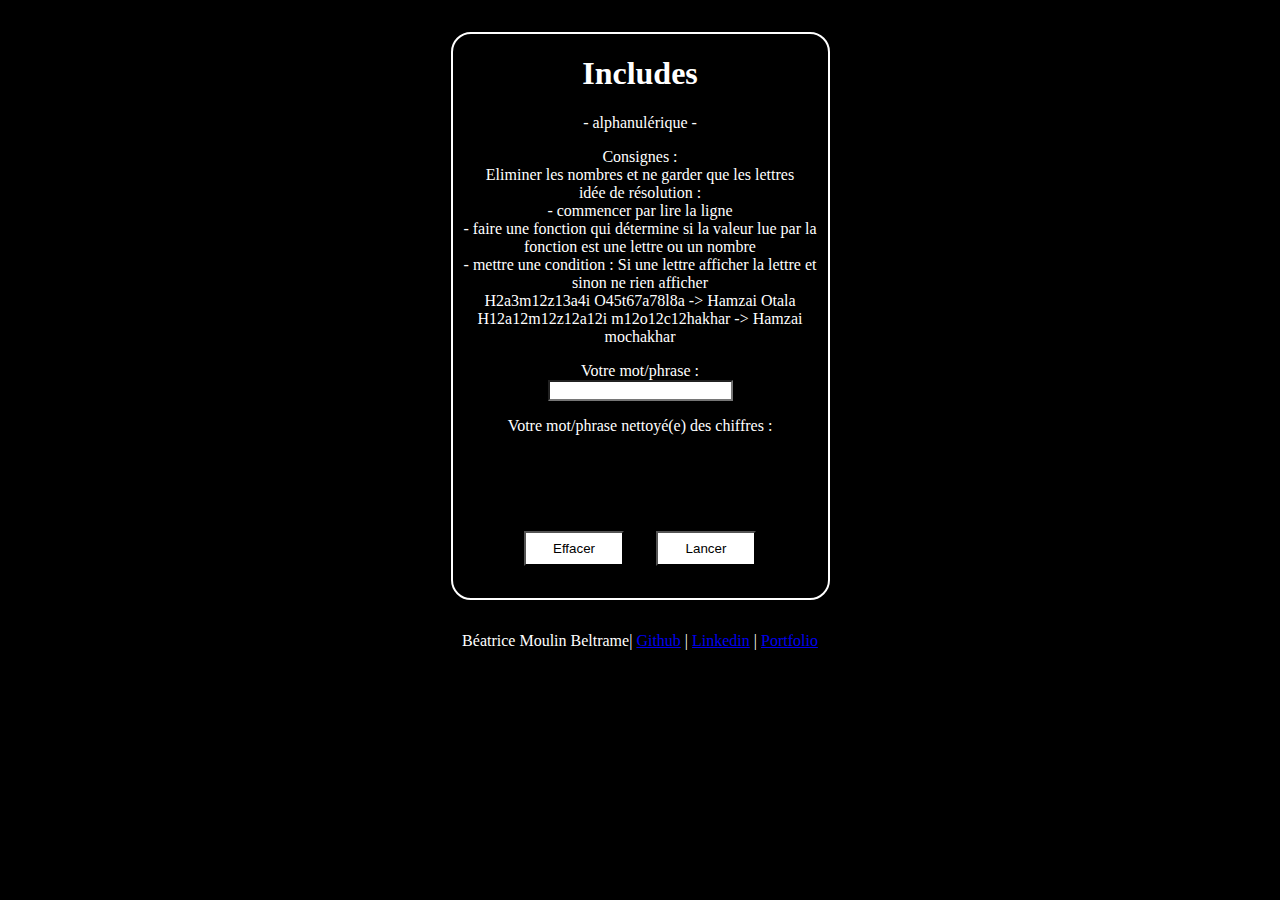
==== includes.html @ 54f08b85 "Ajout de fichiers" ====
<!doctype html>
<html lang="fr">
<head>
  <meta charset="utf-8">
  <meta name="viewport" content="width=device-width, initial-scale=1, shrink-to-fit=no">
  <title>BMB - Algorithmie - Includes</title>
  <link rel="stylesheet" href="style.css" type="text/css" />
</head>
<body>
    <main class="container">
        <section class="main">
            <h1 class="center">Includes</h1>
            <p class="center">- alphanulérique -</p>
            <p class="center">
                Consignes :<br />
                Eliminer les nombres et ne garder que les lettres <br />
                idée de résolution : <br />
                - commencer par lire la ligne <br />
                - faire une fonction qui détermine si la valeur lue par la fonction est une lettre ou un nombre<br />
                - mettre une condition : Si une lettre afficher la lettre et sinon ne rien afficher<br />
                H2a3m12z13a4i O45t67a78l8a -> Hamzai Otala<br />
                H12a12m12z12a12i m12o12c12hakhar -> Hamzai mochakhar
            </p>
            <div class=”convertissor-screen”>
                <p class="center">
                    <label class="center"> Votre mot/phrase :</label>
                    <input type="text" id="screen" name="string" value="">
                </p>
            </div>   
            <div class=”convertissor-screen”>                
                <p class="center">Votre mot/phrase nettoyé(e) des chiffres :</p>
                <p id="resultScreen"></p>
            </div>   
            <div id="keyboard">
                
                <button type="button" onclick="clearData()" class="clear">Effacer</button>
                <button type="button" onclick="includes()" class="submit">Lancer</button>
            </div>
        </section>

    </main>

    <footer>
        <p class="center">Béatrice Moulin Beltrame| <a href="https://github.com/bea14/">Github</a> | <a href="https://www.linkedin.com/in/béatrice-moulin-beltrame">Linkedin</a> | <a href="#">Portfolio</a></p>
    </footer>

    <script>    
        function includes() {
            string = document.getElementById("screen").value;
            let result = ""
            let lettre=["a","b","c","d","e","f","g","h","i","j","k","l","m","n","o","p","q","r","s","t","u","v","w","x","y","z","A","B","C","D","E","F","G","H","I","J","K","L","M","N","O","P","Q","R","S","T","U","V","W","X","Y","Z"]
            for (let i = 0; i < string.length; i++) {
                for (let j = 0; j < lettre.length; j++){
                    if (string[i].includes(lettre[j]) || string[i].includes(" ")) {
                        result += string[i]
                    }
                }
                document.getElementById('resultScreen').innerHTML=result;
            }
        }
        function clearData() {
            result= '';
            document.getElementById('screen').innerHTML='';
            document.getElementById('screen').value='';
            document.getElementById('resultScreen').innerHTML='';
        }      
    </script>

</body>
  
</html>
---- style.css ----
html{
    box-sizing: border-box;
}

body {    
    background-color: #000;
    color: #fff;
}

.main {
    width: 375px;
    border: 2px solid #fff;
    border-radius: 20px;
    margin : 2rem auto;
}

.center{
    text-align: center
}

#screen, #resultScreen {
    display: flex;
    flex-wrap: wrap;
    justify-content: center;
    align-items: center;
    background-color:#fff;
    color: #000
}

#keyboard {
    display: flex;
    flex-wrap: wrap;
    justify-content: center;
    align-items: center;
    padding-top: 2rem;
    padding-bottom: 2rem;
}

button{
    padding: 0.5rem;
}

.clear, .submit {
    background-color:#fff;
    width: 100px; 
    margin-top: 2rem;
    margin-left: 1rem;
    margin-right: 1rem;
}

input {margin: 0 auto;}
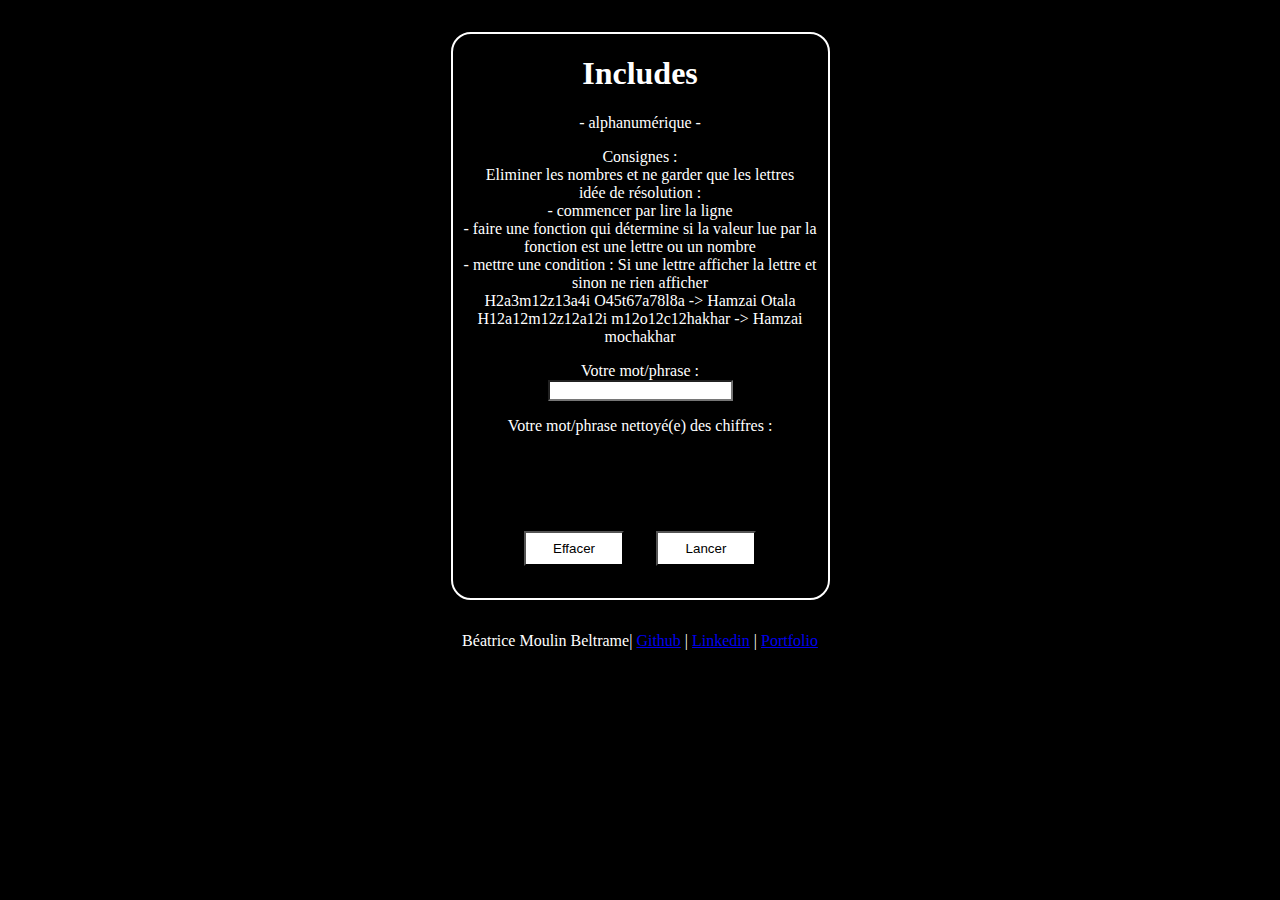
==== commit 33e090bf: "update index, style et includes" ====
--- a/includes.html
+++ b/includes.html
@@ -10,7 +10,7 @@
     <main class="container">
         <section class="main">
             <h1 class="center">Includes</h1>
-            <p class="center">- alphanulérique -</p>
+            <p class="center">- alphanumérique -</p>
             <p class="center">
                 Consignes :<br />
                 Eliminer les nombres et ne garder que les lettres <br />
--- a/style.css
+++ b/style.css
@@ -5,6 +5,10 @@
 body {    
     background-color: #000;
     color: #fff;
+}
+
+.main2 {
+    margin : 2rem auto;
 }
 
 .main {
